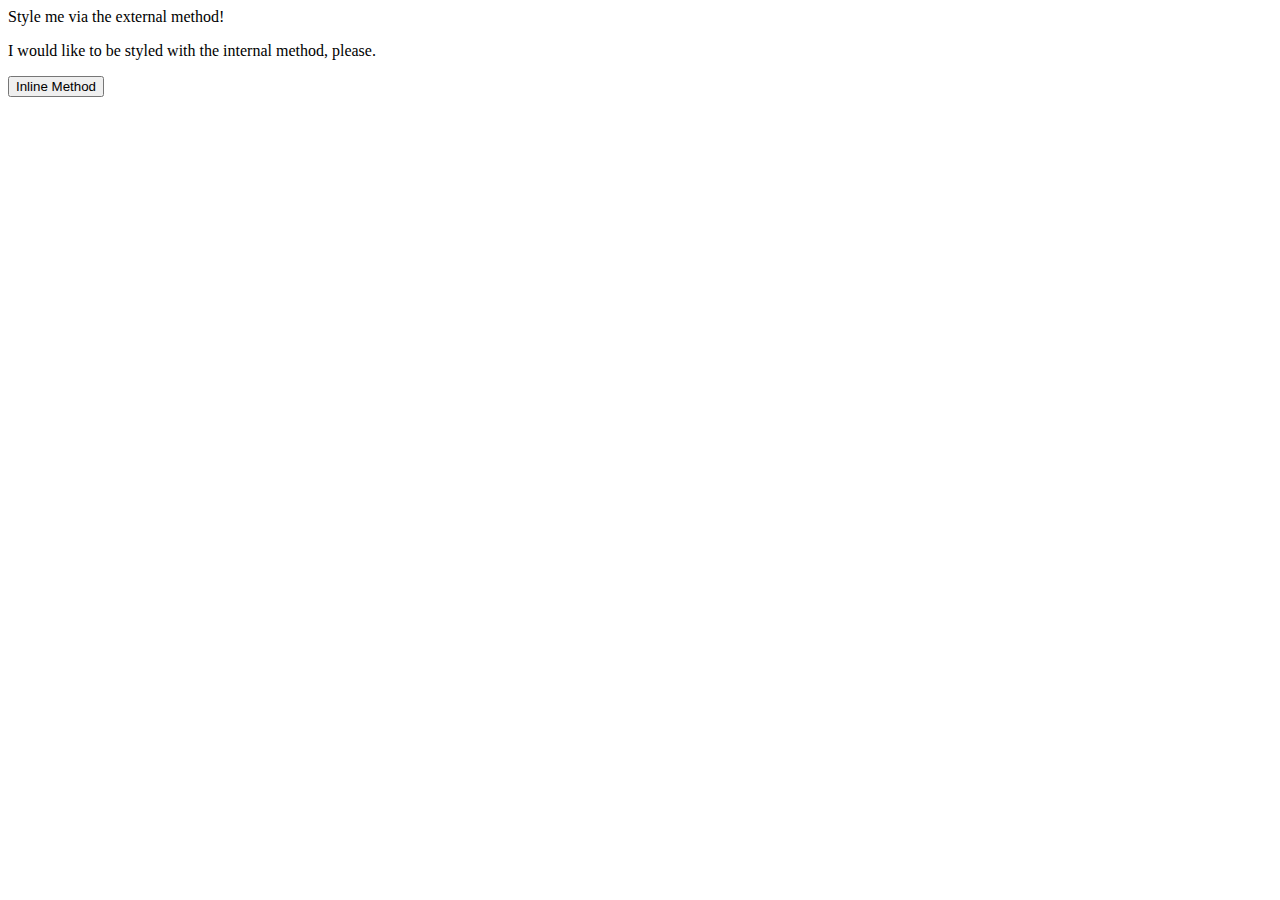
==== foundations/01-css-methods/index.html @ 9670f884 "added stylesheet and linked" ====
<!DOCTYPE html>
<html lang="en">
<head>
  <meta charset="UTF-8">
  <meta http-equiv="X-UA-Compatible" content="IE=edge">
  <meta name="viewport" content="width=device-width, initial-scale=1.0">
  <title>Methods for Adding CSS</title>
  <link rel="stylesheet" href="styles/styles.css">
</head>
<body>
  <div>Style me via the external method!</div>
  <p>I would like to be styled with the internal method, please.</p>
  <button>Inline Method</button>
</body>
</html>
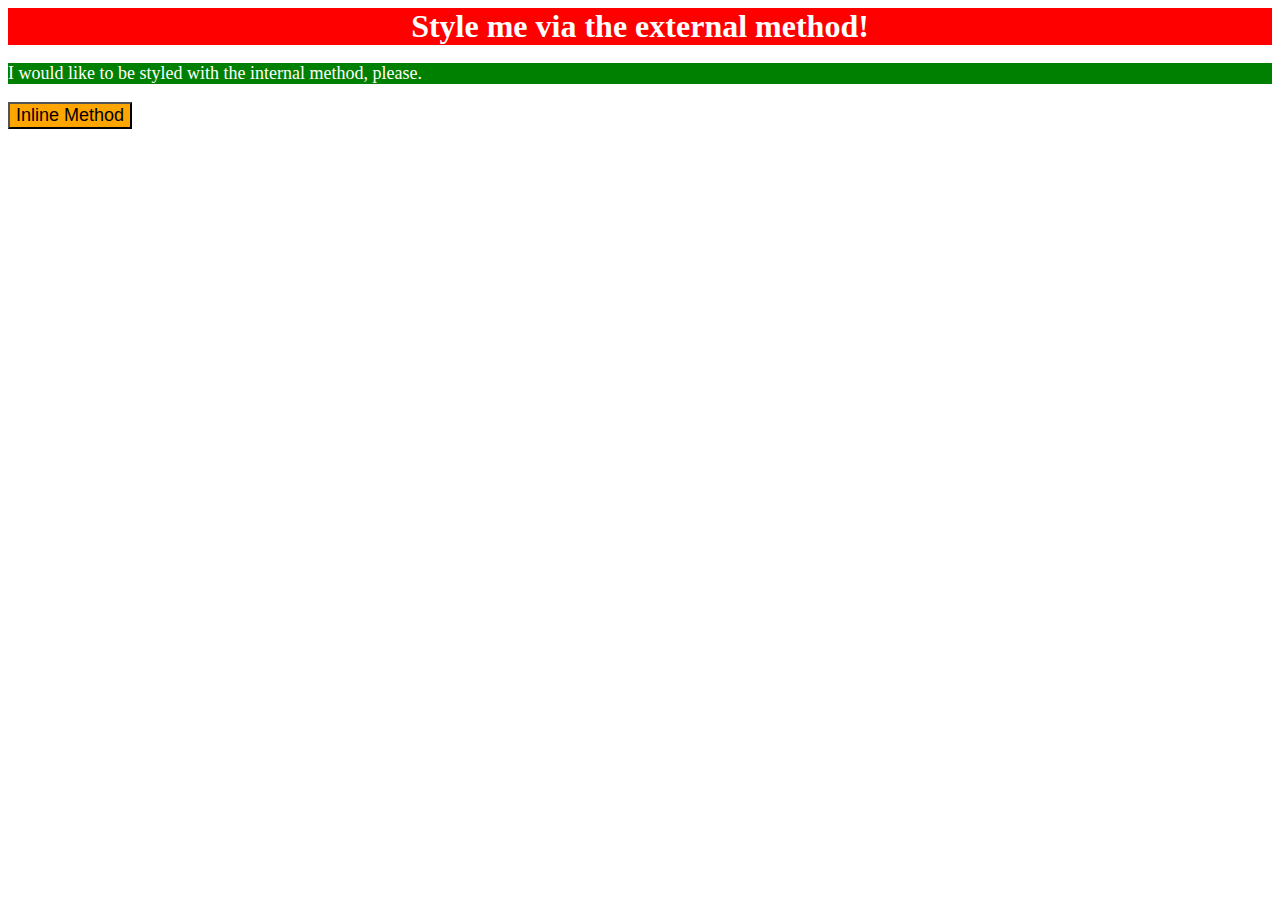
==== commit 459f882c: "completed exercise" ====
--- a/foundations/01-css-methods/index.html
+++ b/foundations/01-css-methods/index.html
@@ -6,10 +6,17 @@
   <meta name="viewport" content="width=device-width, initial-scale=1.0">
   <title>Methods for Adding CSS</title>
   <link rel="stylesheet" href="styles/styles.css">
+  <style>
+    p {
+      background-color: green;
+      color: white;
+      font-size: 18px;
+    }
+  </style>
 </head>
 <body>
   <div>Style me via the external method!</div>
   <p>I would like to be styled with the internal method, please.</p>
-  <button>Inline Method</button>
+  <button style="background-color: orange; font-size: 18px;">Inline Method</button>
 </body>
 </html>--- a/foundations/01-css-methods/styles/styles.css
+++ b/foundations/01-css-methods/styles/styles.css
@@ -0,0 +1,7 @@
+div {
+  background-color: red;
+  color: white;
+  font-size: 32px;
+  text-align: center;
+  font-weight: 700;
+}